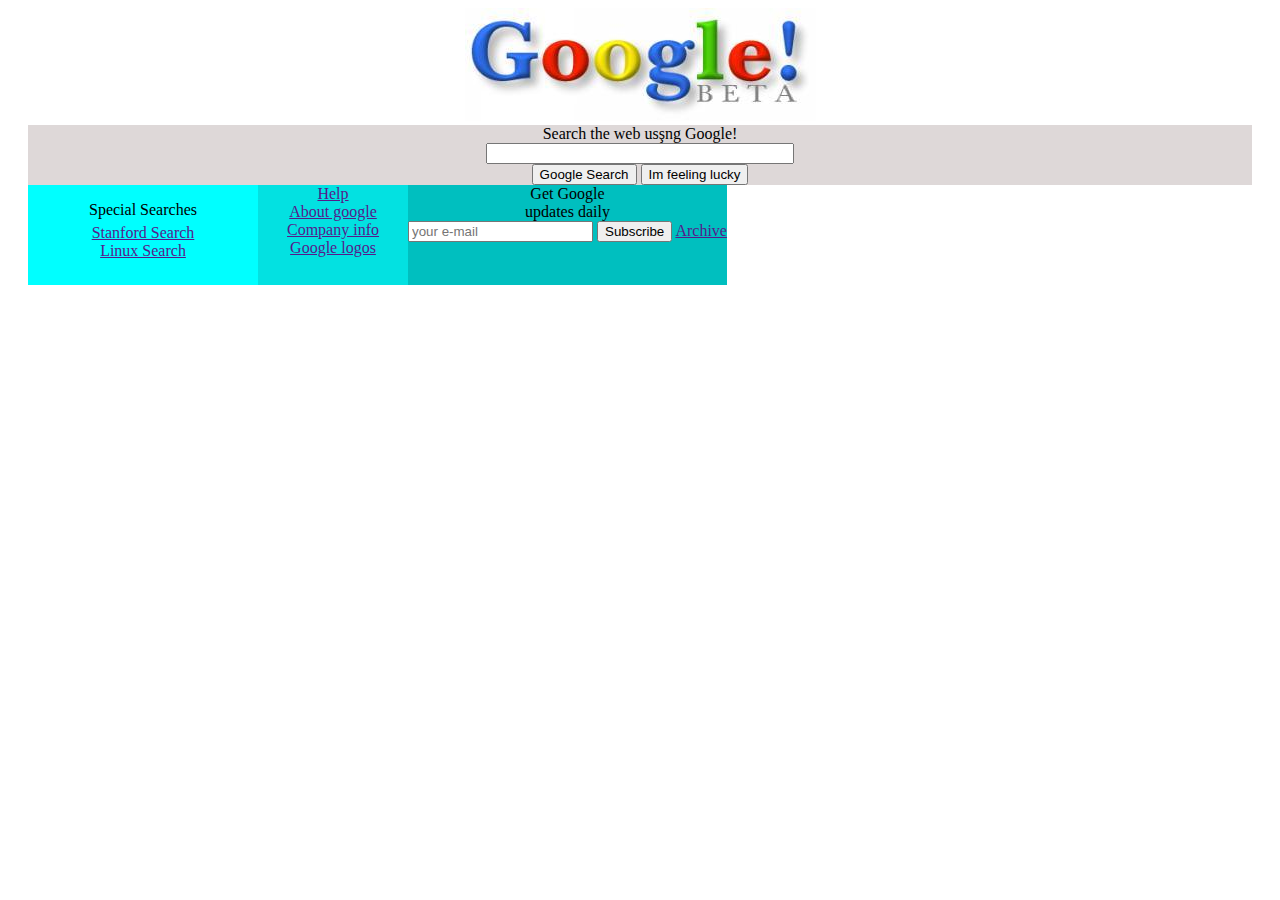
==== css/ödev-2/index.html @ 3942d0d2 "ödev 2 tamamlandı" ====
<!DOCTYPE html>
<html lang="en">
<head>
    <meta charset="UTF-8">
    <meta http-equiv="X-UA-Compatible" content="IE=edge">
    <meta name="viewport" content="width=device-width, initial-scale=1.0">
    <title>Document</title>
    <style>
        .container{
            text-align: center;
        }
        .search-place{
            background: rgb(222, 216, 216);
            margin-right: 20px;
            margin-left: 20px;
        }
        
        .three-box {
            margin: 0;
            display: flex;
            flex-direction: row;
            margin-right: 20px;
            margin-left: 20px;
        }
        .three-box div{
            text-align: center;
            height: 100px;
        }
        .box-1{
            background-color:aqua;
            width: 230px;
            text-align: center;
        }
        .box-2{
            background-color: rgb(3, 225, 225);
            width: 150px;
        }
        .box-3 {
            background-color:rgb(0, 191, 191);
        }
        a{
            display: block;
        }
    </style>
</head>
<body>
    <div class="container">
        <img style="margin-bottom: 0;" src="google.jpg" alt="">
        <div class="search-place">
            <p style="margin: 0;">Search the web usşng Google!</p>
            <input style="display: inline-block; width: 300px;" type="text" class="search-bar"><br>
            <button>Google Search</button>
            <button>Im feeling lucky</button>
        </div>
    </div>
    <div class="three-box">
        <div class="box-1">
            <p style="margin-bottom: 5px;">Special Searches</p>
            <a href="">Stanford Search</a>
            <a href="">Linux Search</a>
        </div>
        <div class="box-2">
            <a href="">Help</a>
            <a href="">About google</a>
            <a href="">Company info</a>
            <a href="">Google logos</a>
        </div>
        <div class="box-3">
            <p style="margin: 0;">Get Google <br> updates daily</p>
            <input type="email" name="" id="" placeholder="your e-mail">
            <button>Subscribe</button>
            <a style="display: inline;" href="">Archive</a>
        </div>
    </div>
</body>
</html>
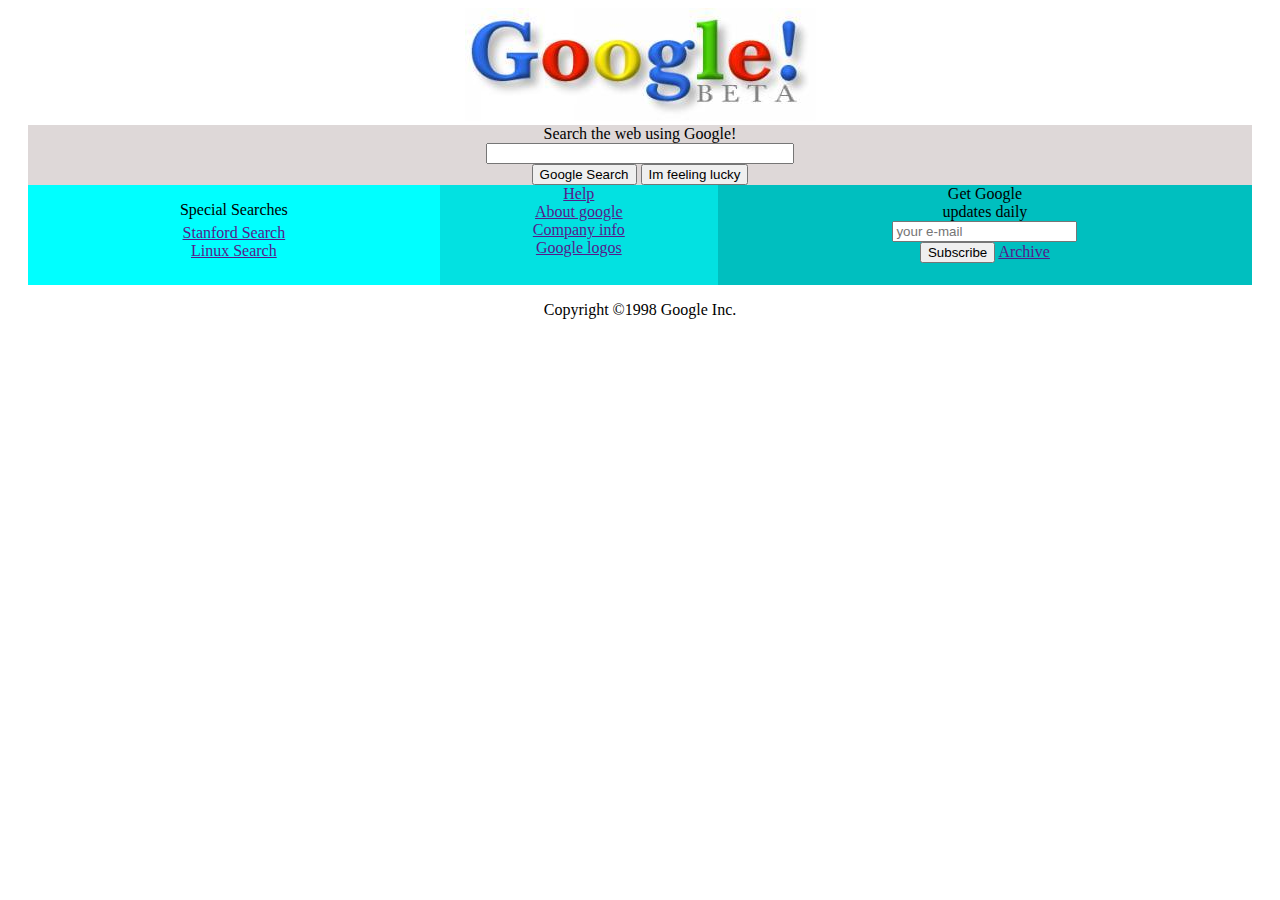
==== commit 68b7faae: "ödev-2 tamamlandı" ====
--- a/css/ödev-2/index.html
+++ b/css/ödev-2/index.html
@@ -6,7 +6,7 @@
     <meta name="viewport" content="width=device-width, initial-scale=1.0">
     <title>Document</title>
     <style>
-        .container{
+        body{
             text-align: center;
         }
         .search-place{
@@ -28,15 +28,16 @@
         }
         .box-1{
             background-color:aqua;
-            width: 230px;
+            width: 37%;
             text-align: center;
         }
         .box-2{
             background-color: rgb(3, 225, 225);
-            width: 150px;
+            width: 25%;
         }
         .box-3 {
             background-color:rgb(0, 191, 191);
+            width: 48%;
         }
         a{
             display: block;
@@ -47,7 +48,7 @@
     <div class="container">
         <img style="margin-bottom: 0;" src="google.jpg" alt="">
         <div class="search-place">
-            <p style="margin: 0;">Search the web usşng Google!</p>
+            <p style="margin: 0;">Search the web using Google!</p>
             <input style="display: inline-block; width: 300px;" type="text" class="search-bar"><br>
             <button>Google Search</button>
             <button>Im feeling lucky</button>
@@ -67,10 +68,11 @@
         </div>
         <div class="box-3">
             <p style="margin: 0;">Get Google <br> updates daily</p>
-            <input type="email" name="" id="" placeholder="your e-mail">
+            <input type="email" name="" id="" placeholder="your e-mail"><br>
             <button>Subscribe</button>
             <a style="display: inline;" href="">Archive</a>
         </div>
     </div>
+    <p>Copyright ©1998 Google Inc.</p>
 </body>
 </html>